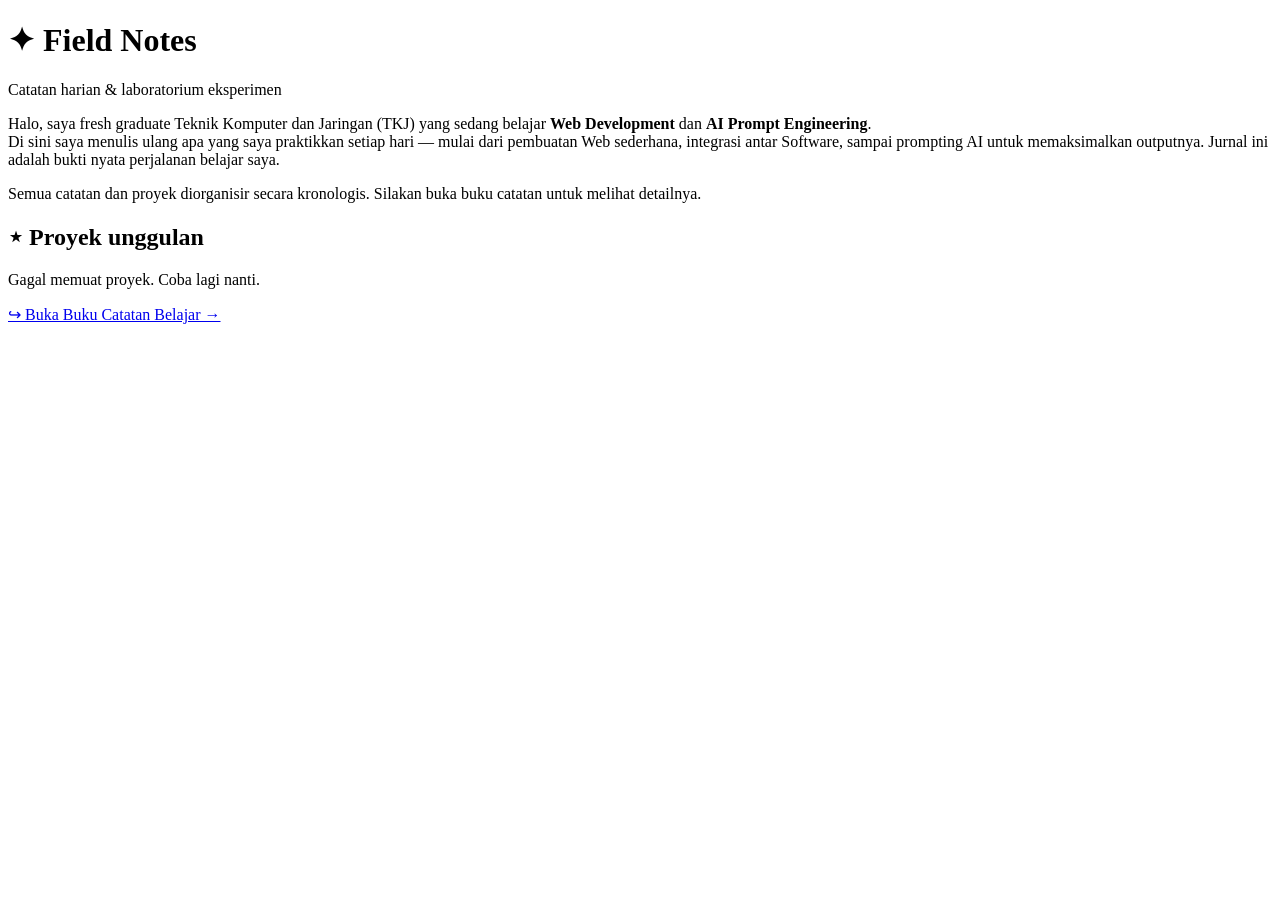
==== index.html @ b26ec80f "update" ====
<!DOCTYPE html>
<html lang="id">
<head>
  <meta charset="UTF-8">
  <meta name="viewport" content="width=device-width, initial-scale=1.0, viewport-fit=cover">
  <title>Field Notes · Jurnal Belajar IT</title>
  <link rel="stylesheet" href="style.css">
  <!-- Google Fonts (diperbolehkan) -->
  <link href="https://fonts.googleapis.com/css2?family=Inter:opsz,wght@14..32,400;14..32,500;14..32,600&family=Special+Elite&display=swap" rel="stylesheet">
</head>
<body>
  <main class="landing-container">
    <header class="landing-header">
      <h1 class="journal-title">✦ Field Notes</h1>
      <p class="subhead">Catatan harian & laboratorium eksperimen</p>
    </header>

    <section class="bio-section">
      <p>Halo, saya fresh graduate Teknik Komputer dan Jaringan (TKJ) yang sedang belajar <strong>Web Development</strong> dan <strong>AI Prompt Engineering</strong>.<br>Di sini saya menulis ulang apa yang saya praktikkan setiap hari — mulai dari pembuatan Web sederhana, integrasi antar Software, sampai prompting AI untuk memaksimalkan outputnya. Jurnal ini adalah bukti nyata perjalanan belajar saya.</p>
      <p>Semua catatan dan proyek diorganisir secara kronologis. Silakan buka buku catatan untuk melihat detailnya.</p>
    </section>

    <section class="showcase-section">
      <h2 class="section-title">⋆ Proyek unggulan</h2>
      <div id="showcase-list" class="showcase-list">
        <!-- Akan diisi JavaScript dengan 3 proyek terbaru dari daftar-proyek.json -->
        <div class="loading-indicator">Memuat proyek...</div>
      </div>
    </section>

    <footer class="landing-footer">
      <a href="catatan.html" class="cta-link">↪ Buka Buku Catatan Belajar →</a>
    </footer>
  </main>

  <script src="script.js"></script>
  <script>
    // Fetch showcase (3 proyek terbaru) setelah DOM siap
    (function loadShowcase() {
      fetch('daftar-proyek.json')
        .then(res => {
          if (!res.ok) throw new Error('Gagal fetch proyek');
          return res.json();
        })
        .then(proyekList => {
          if (!proyekList || proyekList.length === 0) {
            document.getElementById('showcase-list').innerHTML = '<p class="empty-muted">Belum ada proyek. Segera tambahkan!</p>';
            return;
          }
          // Urutkan terbaru (tanggal descending) lalu ambil 3
          const sorted = [...proyekList].sort((a,b) => new Date(b.tanggal) - new Date(a.tanggal));
          const top3 = sorted.slice(0,3);
          const html = top3.map(p => `
            <div class="showcase-item">
              <strong>${escapeHtml(p.judul)}</strong><br>
              <span class="showcase-desc">${escapeHtml(p.deskripsi)}</span><br>
              <a href="${escapeHtml(p.link)}" target="_blank" rel="noopener noreferrer">[Link Live]</a>
            </div>
          `).join('');
          document.getElementById('showcase-list').innerHTML = html;
        })
        .catch(err => {
          console.warn(err);
          document.getElementById('showcase-list').innerHTML = '<p class="empty-muted">Gagal memuat proyek. Coba lagi nanti.</p>';
        });
    })();

    // Fungsi sederhana untuk mencegah XSS
    function escapeHtml(str) {
      if (!str) return '';
      return str.replace(/[&<>]/g, function(m) {
        if (m === '&') return '&amp;';
        if (m === '<') return '&lt;';
        if (m === '>') return '&gt;';
        return m;
      }).replace(/[\uD800-\uDBFF][\uDC00-\uDFFF]/g, function(c) {
        return c;
      });
    }
  </script>
</body>
</html>
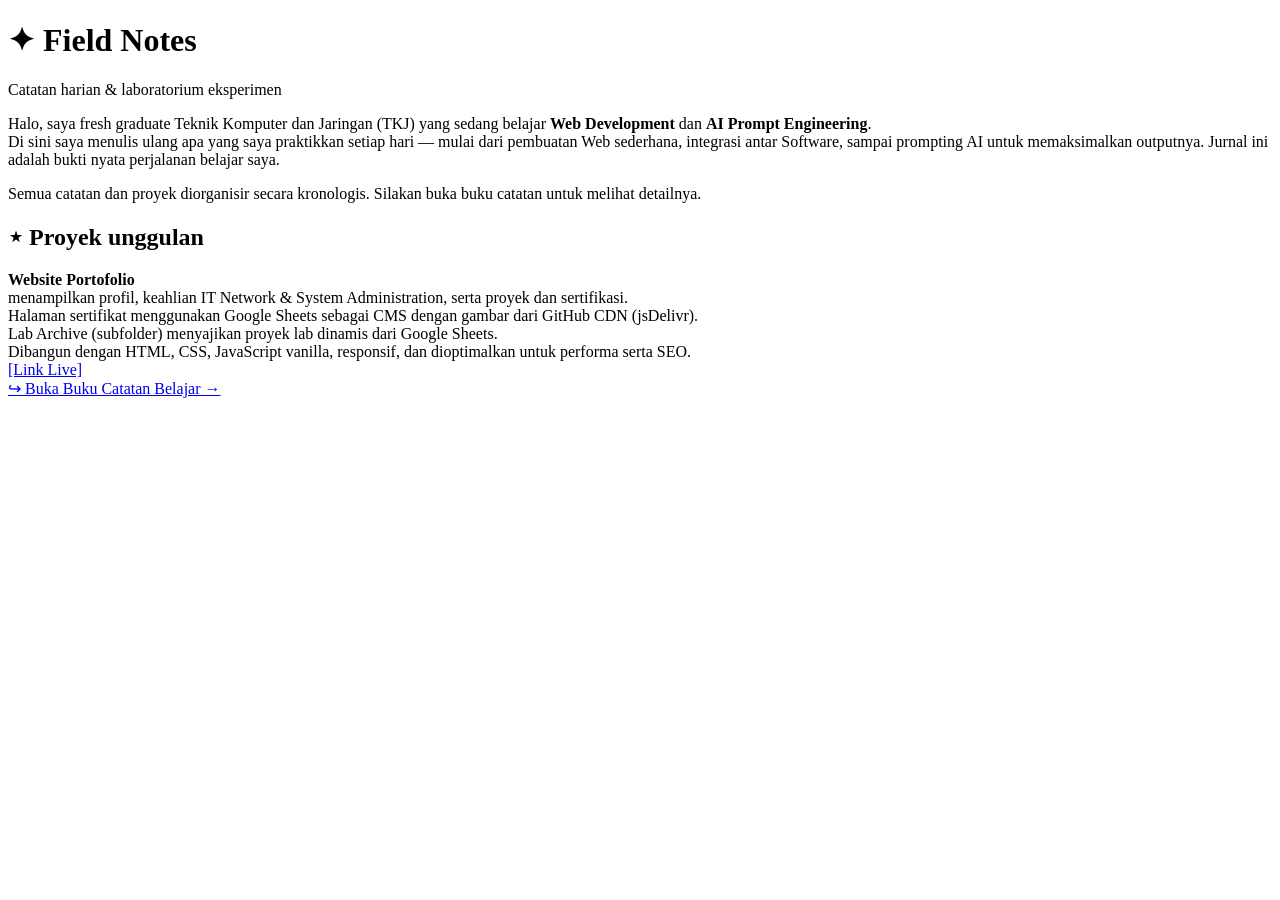
==== commit b2c3884c: "update" ====
--- a/index.html
+++ b/index.html
@@ -3,7 +3,7 @@
 <head>
   <meta charset="UTF-8">
   <meta name="viewport" content="width=device-width, initial-scale=1.0, viewport-fit=cover">
-  <title>Field Notes · Jurnal Belajar IT</title>
+  <title>Field Notes · Jurnal Belajar Fatah</title>
   <link rel="stylesheet" href="style.css">
   <!-- Google Fonts (diperbolehkan) -->
   <link href="https://fonts.googleapis.com/css2?family=Inter:opsz,wght@14..32,400;14..32,500;14..32,600&family=Special+Elite&display=swap" rel="stylesheet">
@@ -22,9 +22,14 @@
 
     <section class="showcase-section">
       <h2 class="section-title">⋆ Proyek unggulan</h2>
-      <div id="showcase-list" class="showcase-list">
-        <!-- Akan diisi JavaScript dengan 3 proyek terbaru dari daftar-proyek.json -->
-        <div class="loading-indicator">Memuat proyek...</div>
+      <div class="showcase-list">
+        <!-- EDIT MANUAL: tambah/ubah proyek sesuai keinginan -->
+        <div class="showcase-item">
+          <strong>Website Portofolio</strong><br>
+          <span class="showcase-desc">menampilkan profil, keahlian IT Network & System Administration, serta proyek dan sertifikasi.<br>Halaman sertifikat menggunakan Google Sheets sebagai CMS dengan gambar dari GitHub CDN (jsDelivr).<br>Lab Archive (subfolder) menyajikan proyek lab dinamis dari Google Sheets.<br>Dibangun dengan HTML, CSS, JavaScript vanilla, responsif, dan dioptimalkan untuk performa serta SEO.</span><br>
+          <a href="https://fatahilah-portofolio.vercel.app/" target="_blank" rel="noopener noreferrer">[Link Live]</a>
+        </div>
+        <!-- Tambah proyek lain di sini -->
       </div>
     </section>
 
@@ -33,50 +38,7 @@
     </footer>
   </main>
 
-  <script src="script.js"></script>
-  <script>
-    // Fetch showcase (3 proyek terbaru) setelah DOM siap
-    (function loadShowcase() {
-      fetch('daftar-proyek.json')
-        .then(res => {
-          if (!res.ok) throw new Error('Gagal fetch proyek');
-          return res.json();
-        })
-        .then(proyekList => {
-          if (!proyekList || proyekList.length === 0) {
-            document.getElementById('showcase-list').innerHTML = '<p class="empty-muted">Belum ada proyek. Segera tambahkan!</p>';
-            return;
-          }
-          // Urutkan terbaru (tanggal descending) lalu ambil 3
-          const sorted = [...proyekList].sort((a,b) => new Date(b.tanggal) - new Date(a.tanggal));
-          const top3 = sorted.slice(0,3);
-          const html = top3.map(p => `
-            <div class="showcase-item">
-              <strong>${escapeHtml(p.judul)}</strong><br>
-              <span class="showcase-desc">${escapeHtml(p.deskripsi)}</span><br>
-              <a href="${escapeHtml(p.link)}" target="_blank" rel="noopener noreferrer">[Link Live]</a>
-            </div>
-          `).join('');
-          document.getElementById('showcase-list').innerHTML = html;
-        })
-        .catch(err => {
-          console.warn(err);
-          document.getElementById('showcase-list').innerHTML = '<p class="empty-muted">Gagal memuat proyek. Coba lagi nanti.</p>';
-        });
-    })();
-
-    // Fungsi sederhana untuk mencegah XSS
-    function escapeHtml(str) {
-      if (!str) return '';
-      return str.replace(/[&<>]/g, function(m) {
-        if (m === '&') return '&amp;';
-        if (m === '<') return '&lt;';
-        if (m === '>') return '&gt;';
-        return m;
-      }).replace(/[\uD800-\uDBFF][\uDC00-\uDFFF]/g, function(c) {
-        return c;
-      });
-    }
-  </script>
+ <!--  <script src="script.js"></script> -->
+  <!-- Tidak ada lagi script fetch showcase karena sudah statis -->
 </body>
 </html>
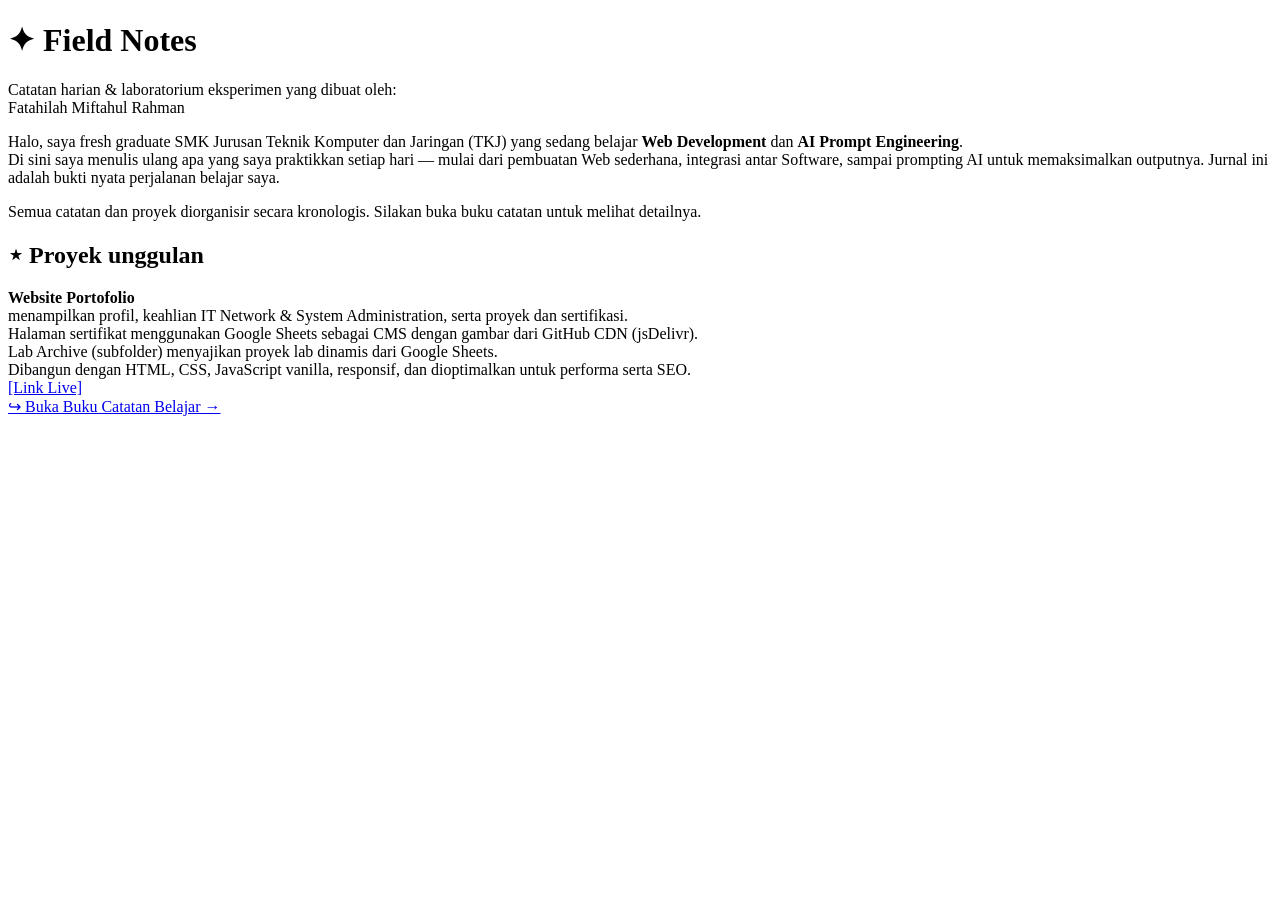
==== commit bebace4d: "update" ====
--- a/index.html
+++ b/index.html
@@ -12,11 +12,11 @@
   <main class="landing-container">
     <header class="landing-header">
       <h1 class="journal-title">✦ Field Notes</h1>
-      <p class="subhead">Catatan harian & laboratorium eksperimen</p>
+      <p class="subhead">Catatan harian & laboratorium eksperimen yang dibuat oleh:<br>Fatahilah Miftahul Rahman</p>
     </header>
 
     <section class="bio-section">
-      <p>Halo, saya fresh graduate Teknik Komputer dan Jaringan (TKJ) yang sedang belajar <strong>Web Development</strong> dan <strong>AI Prompt Engineering</strong>.<br>Di sini saya menulis ulang apa yang saya praktikkan setiap hari — mulai dari pembuatan Web sederhana, integrasi antar Software, sampai prompting AI untuk memaksimalkan outputnya. Jurnal ini adalah bukti nyata perjalanan belajar saya.</p>
+      <p>Halo, saya fresh graduate SMK Jurusan Teknik Komputer dan Jaringan (TKJ) yang sedang belajar <strong>Web Development</strong> dan <strong>AI Prompt Engineering</strong>.<br>Di sini saya menulis ulang apa yang saya praktikkan setiap hari — mulai dari pembuatan Web sederhana, integrasi antar Software, sampai prompting AI untuk memaksimalkan outputnya. Jurnal ini adalah bukti nyata perjalanan belajar saya.</p>
       <p>Semua catatan dan proyek diorganisir secara kronologis. Silakan buka buku catatan untuk melihat detailnya.</p>
     </section>
 
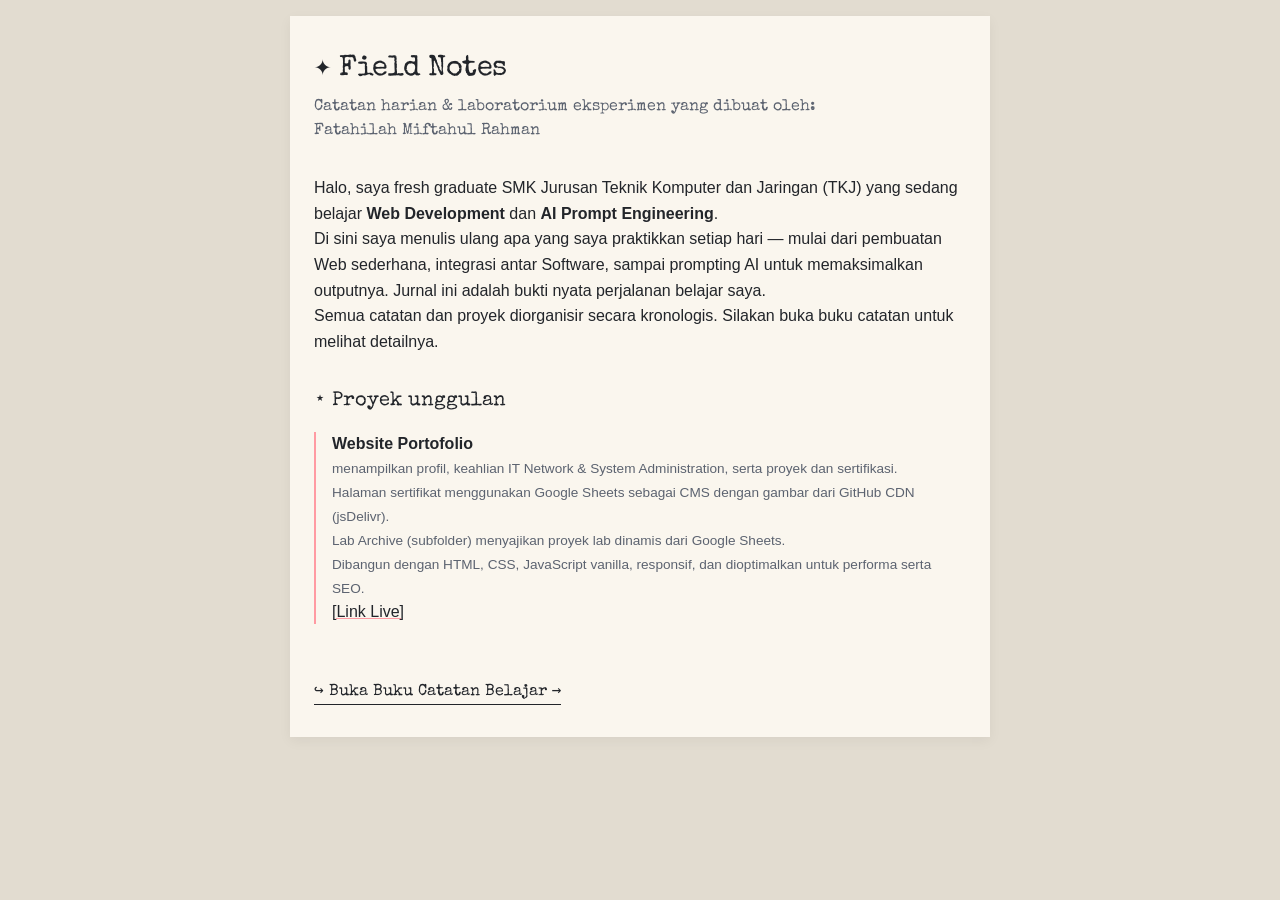
==== commit 3dad0bb5: "update build.js, index.html, style.css" ====
--- a/index.html
+++ b/index.html
@@ -29,7 +29,7 @@
           <span class="showcase-desc">menampilkan profil, keahlian IT Network & System Administration, serta proyek dan sertifikasi.<br>Halaman sertifikat menggunakan Google Sheets sebagai CMS dengan gambar dari GitHub CDN (jsDelivr).<br>Lab Archive (subfolder) menyajikan proyek lab dinamis dari Google Sheets.<br>Dibangun dengan HTML, CSS, JavaScript vanilla, responsif, dan dioptimalkan untuk performa serta SEO.</span><br>
           <a href="https://fatahilah-portofolio.vercel.app/" target="_blank" rel="noopener noreferrer">[Link Live]</a>
         </div>
-        <!-- Tambah proyek lain di sini -->
+        <!-- Tambah proyek unggulan lainnya di sini -->
       </div>
     </section>
 
@@ -37,8 +37,5 @@
       <a href="catatan.html" class="cta-link">↪ Buka Buku Catatan Belajar →</a>
     </footer>
   </main>
-
- <!--  <script src="script.js"></script> -->
-  <!-- Tidak ada lagi script fetch showcase karena sudah statis -->
 </body>
 </html>
--- a/style.css
+++ b/style.css
@@ -0,0 +1,358 @@
+/* ========== RESET & GLOBAL ========== */
+* {
+  margin: 0;
+  padding: 0;
+  box-sizing: border-box;
+}
+
+body {
+  background-color: #e2dcd0;  /* warna sekitar seperti kertas tua */
+  font-family: var(--font-body);
+  color: var(--ink-dark);
+  line-height: 1.5;
+  padding: 1rem;
+}
+
+/* ========== CSS CUSTOM PROPERTIES ========== */
+:root {
+  --paper-cream: #faf6ee;
+  --ink-dark: #22252a;
+  --ink-muted: #5c6370;
+  --line-blue: #e3ebf5;
+  --margin-red: #ff9aa2;
+  --accent-soft: #f0e9dc;
+  --border-binder: #ccc2b0;
+  --font-title: 'Special Elite', 'Courier Prime', monospace;
+  --font-body: 'Inter', 'Roboto', sans-serif;
+}
+
+/* ========== PAPER CONTAINER (efek garis) ========== */
+.paper-container {
+  background-color: var(--paper-cream);
+  background-image: linear-gradient(var(--line-blue) 1px, transparent 1px);
+  background-size: 100% 2rem;
+  line-height: 2rem;
+  position: relative;
+  padding: 1rem 1rem 2rem 3rem;
+  max-width: 800px;
+  margin: 0 auto;
+  border-radius: 4px;
+  box-shadow: 0 8px 20px rgba(0,0,0,0.05);
+}
+
+.paper-container::before {
+  content: '';
+  position: absolute;
+  top: 0;
+  left: 2.5rem;
+  width: 2px;
+  height: 100%;
+  background-color: var(--margin-red);
+  opacity: 0.7;
+}
+
+/* ========== TYPOGRAPHY & UTILITY ========== */
+.journal-title {
+  font-family: var(--font-title);
+  font-size: 1.8rem;
+  letter-spacing: -0.5px;
+  margin-bottom: 0.25rem;
+}
+
+h1, h2, h3 {
+  font-family: var(--font-title);
+  font-weight: normal;
+}
+
+a {
+  color: var(--ink-dark);
+  text-decoration-thickness: 1px;
+  text-decoration-color: var(--margin-red);
+}
+
+a:hover {
+  background-color: var(--accent-soft);
+}
+
+/* ========== NAV TOP (link ke beranda) ========== */
+.nav-top {
+  margin-bottom: 1rem;
+  text-align: left;
+}
+.home-link {
+  font-size: 0.9rem;
+  font-family: var(--font-body);
+  text-decoration: none;
+  border-bottom: 1px dashed var(--ink-muted);
+  padding-bottom: 2px;
+}
+
+/* ========== TAB ========== */
+.tab-wrapper {
+  display: flex;
+  gap: 0.5rem;
+  border-bottom: 1px solid var(--border-binder);
+  margin: 1.5rem 0 1rem 0;
+}
+.tab-btn {
+  background: none;
+  border: none;
+  font-family: var(--font-title);
+  font-size: 1rem;
+  padding: 0.5rem 0.75rem;
+  cursor: pointer;
+  color: var(--ink-muted);
+  transition: all 0.1s;
+}
+.tab-btn.active {
+  color: var(--ink-dark);
+  border-bottom: 2px solid var(--margin-red);
+  background-color: var(--accent-soft);
+}
+
+/* ========== SORTING ========== */
+.sort-wrapper {
+  display: flex;
+  justify-content: flex-end;
+  align-items: center;
+  margin: 0.5rem 0 1rem 0;
+  gap: 0.5rem;
+}
+.sort-label {
+  font-size: 0.8rem;
+  color: var(--ink-muted);
+}
+.sort-select {
+  background: transparent;
+  border: 1px solid var(--border-binder);
+  padding: 0.2rem 0.4rem;
+  font-family: var(--font-body);
+  font-size: 0.8rem;
+  border-radius: 0;
+}
+
+/* ========== SEARCH BAR dengan tombol clear ========== */
+.search-wrapper {
+  position: relative;
+  margin: 1rem 0 1.5rem 0;
+}
+#search-input {
+  width: 100%;
+  background: transparent;
+  border: none;
+  border-bottom: 2px dashed var(--ink-dark);
+  padding: 0.5rem 2rem 0.5rem 0.2rem;
+  font-family: var(--font-body);
+  font-size: 1rem;
+  color: var(--ink-dark);
+  outline: none;
+}
+#search-input::placeholder {
+  color: var(--ink-muted);
+  font-style: italic;
+}
+.clear-btn {
+  position: absolute;
+  right: 0;
+  top: 50%;
+  transform: translateY(-50%);
+  background: none;
+  border: none;
+  font-size: 1.2rem;
+  cursor: pointer;
+  color: var(--ink-muted);
+  font-family: var(--font-title);
+  padding: 0 0.25rem;
+}
+.clear-btn:hover {
+  color: var(--ink-dark);
+}
+
+/* ========== DAFTAR LIST ========== */
+.list-container {
+  margin: 1rem 0;
+}
+.list-item {
+  padding: 0.5rem 0;
+  border-bottom: 1px solid var(--line-blue);
+  display: flex;
+  flex-wrap: wrap;
+  justify-content: space-between;
+  align-items: baseline;
+  gap: 0.5rem;
+}
+.list-item strong {
+  font-weight: 600;
+}
+.date {
+  font-size: 0.75rem;
+  color: var(--ink-muted);
+  font-family: monospace;
+}
+.proyek-desc {
+  font-size: 0.85rem;
+  color: var(--ink-muted);
+  margin-left: 0.5rem;
+}
+.proyek-link {
+  font-size: 0.8rem;
+  margin-left: 0.5rem;
+}
+.list-item:hover {
+  background-color: var(--accent-soft);
+  cursor: pointer;
+}
+
+/* ========== EMPTY STATE ========== */
+.empty-state {
+  text-align: center;
+  padding: 3rem 1rem;
+  font-family: var(--font-title);
+  color: var(--ink-muted);
+  font-size: 1rem;
+  line-height: 1.5;
+}
+
+/* ========== PAGINATION ========== */
+.pagination-controls {
+  display: flex;
+  justify-content: center;
+  align-items: center;
+  gap: 1.5rem;
+  margin: 2rem 0 1rem;
+  flex-wrap: wrap;
+}
+.page-btn {
+  background: none;
+  border: 1px solid var(--border-binder);
+  padding: 0.3rem 1rem;
+  font-family: var(--font-body);
+  font-size: 0.85rem;
+  cursor: pointer;
+  transition: 0.1s;
+}
+.page-btn:disabled {
+  opacity: 0.4;
+  cursor: not-allowed;
+}
+.page-btn:not(:disabled):hover {
+  background-color: var(--accent-soft);
+}
+.page-info {
+  font-size: 0.85rem;
+  color: var(--ink-muted);
+}
+
+/* ========== MODE BACA ========== */
+.back-btn {
+  background: none;
+  border: none;
+  font-family: var(--font-title);
+  font-size: 0.9rem;
+  margin: 1rem 0;
+  cursor: pointer;
+  text-decoration: underline;
+  text-decoration-style: dashed;
+  text-underline-offset: 4px;
+  color: var(--ink-dark);
+}
+.konten-jurnal {
+  margin-top: 1rem;
+}
+.konten-jurnal h2 {
+  font-size: 1.5rem;
+  margin-bottom: 0.5rem;
+}
+.konten-jurnal .meta-date {
+  margin-bottom: 1rem;
+}
+.konten-jurnal pre {
+  background: #f3efe5;
+  padding: 0.5rem;
+  overflow-x: auto;
+  font-size: 0.85rem;
+  margin: 1rem 0;
+}
+.konten-jurnal img {
+  max-width: 100%;
+  height: auto;
+  margin: 1rem 0;
+  border: 1px solid var(--border-binder);
+}
+.konten-jurnal p {
+  margin-bottom: 1rem;
+}
+
+/* ========== LANDING PAGE STYLE (opsional, bisa dipisah tapi tetap di sini) ========== */
+.landing-container {
+  max-width: 700px;
+  margin: 0 auto;
+  background-color: var(--paper-cream);
+  padding: 2rem 1.5rem;
+  box-shadow: 0 4px 12px rgba(0,0,0,0.05);
+}
+.landing-header {
+  margin-bottom: 2rem;
+}
+.subhead {
+  font-family: var(--font-title);
+  color: var(--ink-muted);
+}
+.bio-section {
+  margin: 2rem 0;
+  line-height: 1.6;
+}
+.showcase-section {
+  margin: 2rem 0;
+}
+.section-title {
+  font-size: 1.25rem;
+  margin-bottom: 1rem;
+}
+.showcase-list {
+  display: flex;
+  flex-direction: column;
+  gap: 1rem;
+}
+.showcase-item {
+  border-left: 2px solid var(--margin-red);
+  padding-left: 1rem;
+}
+.showcase-desc {
+  font-size: 0.85rem;
+  color: var(--ink-muted);
+}
+.cta-link {
+  display: inline-block;
+  margin-top: 1.5rem;
+  font-family: var(--font-title);
+  font-size: 1rem;
+  text-decoration: none;
+  border-bottom: 1px solid;
+}
+.loading-indicator, .empty-muted {
+  color: var(--ink-muted);
+  font-style: italic;
+}
+
+/* ========== RESPONSIVE ========== */
+@media (max-width: 600px) {
+  body {
+    padding: 0.5rem;
+  }
+  .paper-container {
+    padding: 1rem 1rem 1.5rem 2rem;
+  }
+  .paper-container::before {
+    left: 1rem;
+  }
+  .list-item {
+    flex-direction: column;
+    gap: 0.2rem;
+  }
+  .tab-btn {
+    font-size: 0.85rem;
+    padding: 0.4rem 0.5rem;
+  }
+}
+
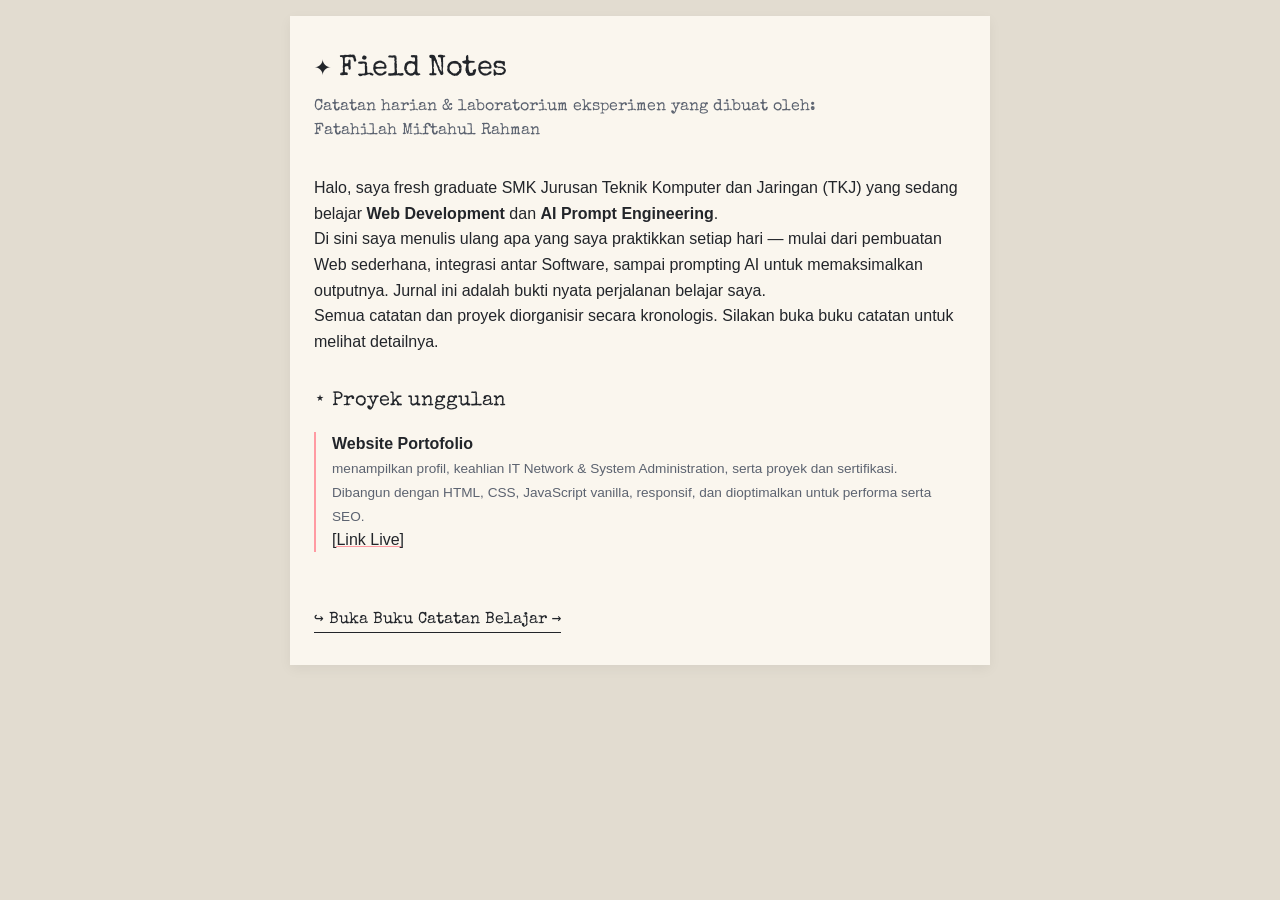
==== commit f0668716: "update style.css, index.html. migration 2 documentation from notion." ====
--- a/index.html
+++ b/index.html
@@ -26,7 +26,7 @@
         <!-- EDIT MANUAL: tambah/ubah proyek sesuai keinginan -->
         <div class="showcase-item">
           <strong>Website Portofolio</strong><br>
-          <span class="showcase-desc">menampilkan profil, keahlian IT Network & System Administration, serta proyek dan sertifikasi.<br>Halaman sertifikat menggunakan Google Sheets sebagai CMS dengan gambar dari GitHub CDN (jsDelivr).<br>Lab Archive (subfolder) menyajikan proyek lab dinamis dari Google Sheets.<br>Dibangun dengan HTML, CSS, JavaScript vanilla, responsif, dan dioptimalkan untuk performa serta SEO.</span><br>
+          <span class="showcase-desc">menampilkan profil, keahlian IT Network & System Administration, serta proyek dan sertifikasi.<br>Dibangun dengan HTML, CSS, JavaScript vanilla, responsif, dan dioptimalkan untuk performa serta SEO.</span><br>
           <a href="https://fatahilah-portofolio.vercel.app/" target="_blank" rel="noopener noreferrer">[Link Live]</a>
         </div>
         <!-- Tambah proyek unggulan lainnya di sini -->
--- a/style.css
+++ b/style.css
@@ -279,6 +279,35 @@
   margin: 1rem 0;
   border: 1px solid var(--border-binder);
 }
+
+/* ========== TABEL RESPONSIF (horizontal scroll) ========== */
+.konten-jurnal table,
+#mode-indeks table {
+  display: block;
+  overflow-x: auto;
+  white-space: nowrap;
+  width: 100%;
+  border-collapse: collapse;
+  margin: 1rem 0;
+}
+
+/* Optional: mempercantik border dan padding */
+.konten-jurnal table th,
+.konten-jurnal table td,
+#mode-indeks table th,
+#mode-indeks table td {
+  border: 1px solid var(--border-binder);
+  padding: 0.5rem;
+  text-align: left;
+  vertical-align: top;
+}
+
+.konten-jurnal table th,
+#mode-indeks table th {
+  background-color: var(--accent-soft);
+  font-weight: 600;
+}
+
 .konten-jurnal p {
   margin-bottom: 1rem;
 }
